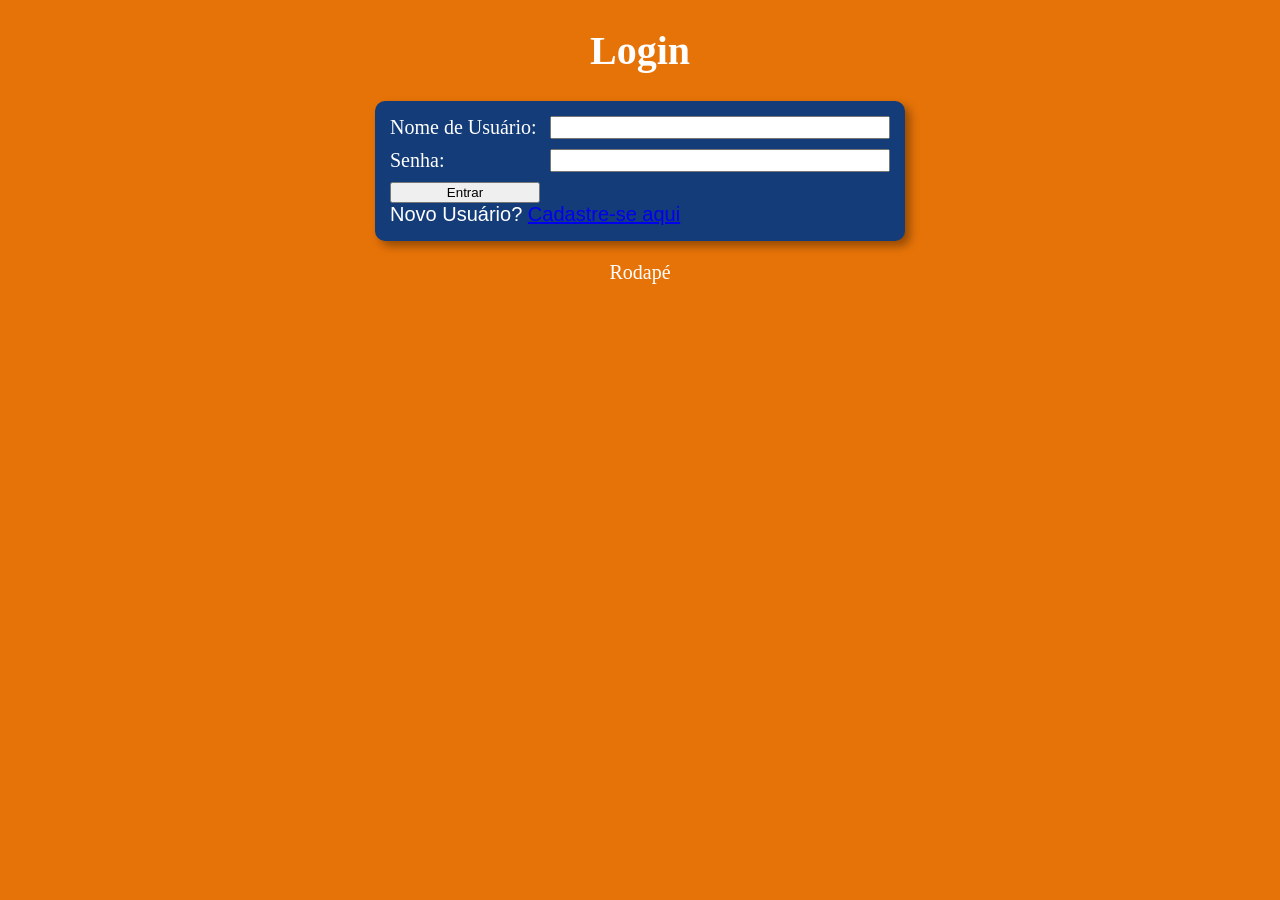
==== Front-end/login/login.html @ f90554ac "Página de cadastro e login" ====
<!doctype html>
<html lang="pt-BR">
  <head>
    <meta charset="UTF-8" />
    <meta name="viewport" content="width=device-width, initial-scale=1.0" />
    <title>Document</title>
    <link rel="stylesheet" href="style.css" />
  </head>
  <body>
    <header>
      <h1>Login</h1>
    </header>
    <section>
      <form action="/login" method="post">
        <label for="username">Nome de Usuário:</label>
        <input type="text" id="username" name="username" required />
        <label for="password">Senha:</label>
        <input type="password" id="password" name="password" required />
        <button type="submit">Entrar</button>
      </form>
      <label for="novousuario">Novo Usuário?</label>
      <a href="/Front-end/index.html">Cadastre-se aqui</a>
    </section>
    <footer>
      <p>Rodapé</p>
    </footer>
  </body>
</html>
---- Front-end/login/style.css ----
body {
  background-color: rgb(230, 115, 8);
  font: normal 15pt arial;
}
header {
  color: white;
  text-align: center;
}
section {
  background-color: rgb(20, 60, 120);
  color: white;
  border-radius: 10px;
  padding: 15px;
  width: 500px;
  margin: auto;
  box-shadow: 5px 5px 10px rgba(0, 0, 0, 0.363);
  text-align: left;
}
h1 {
  font-size: 30pt;
  text-align: center;
  font-family: "Times New Roman", Times, serif;
}
form {
  display: grid;
  grid-template-columns: 150px 1fr;
  gap: 10px;
  font-family: "Times New Roman", Times, serif;
}
footer {
  color: white;
  text-align: center;
  font-family: "Times New Roman", Times, serif;
}
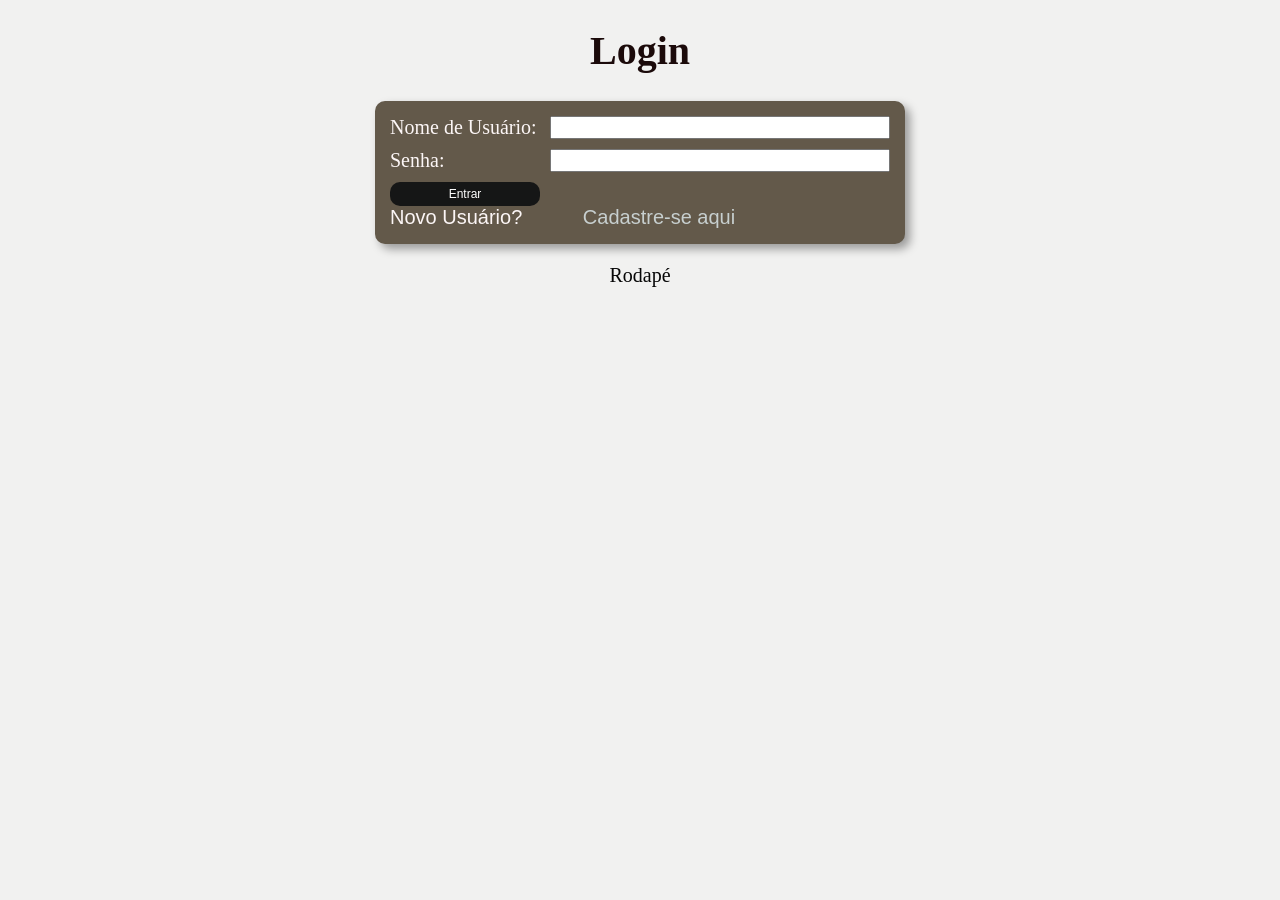
==== commit d8bfd0cb: "alterando css" ====
--- a/Front-end/login/login.html
+++ b/Front-end/login/login.html
@@ -16,10 +16,10 @@
         <input type="text" id="username" name="username" required />
         <label for="password">Senha:</label>
         <input type="password" id="password" name="password" required />
-        <button type="submit">Entrar</button>
+        <button class="botao1" type="submit">Entrar</button>
       </form>
       <label for="novousuario">Novo Usuário?</label>
-      <a href="/Front-end/index.html">Cadastre-se aqui</a>
+      <a class="link" href="/Front-end/index.html">Cadastre-se aqui</a>
     </section>
     <footer>
       <p>Rodapé</p>
--- a/Front-end/login/style.css
+++ b/Front-end/login/style.css
@@ -1,14 +1,15 @@
 body {
-  background-color: rgb(230, 115, 8);
+  background-color: rgba(236, 236, 235, 0.726);
   font: normal 15pt arial;
+
 }
 header {
-  color: white;
+  color: rgb(27, 10, 10);
   text-align: center;
 }
 section {
-  background-color: rgb(20, 60, 120);
-  color: white;
+  background-color: rgb(99, 89, 74);
+  color: rgb(252, 246, 246);
   border-radius: 10px;
   padding: 15px;
   width: 500px;
@@ -28,7 +29,29 @@
   font-family: "Times New Roman", Times, serif;
 }
 footer {
-  color: white;
+  color: rgb(7, 7, 7);
   text-align: center;
   font-family: "Times New Roman", Times, serif;
-}+}
+
+.link{ color:rgb(199, 207, 207);
+  text-decoration: none;
+  
+padding:55px
+
+
+}
+
+button {
+      padding: 5px 5px;
+      font-size: 12px;
+      background-color: #151616;
+      color: white;
+      border: none;
+      border-radius: 10px;
+      cursor: pointer;
+    }
+
+    button:hover {
+      background-color: #adadad;
+    }
